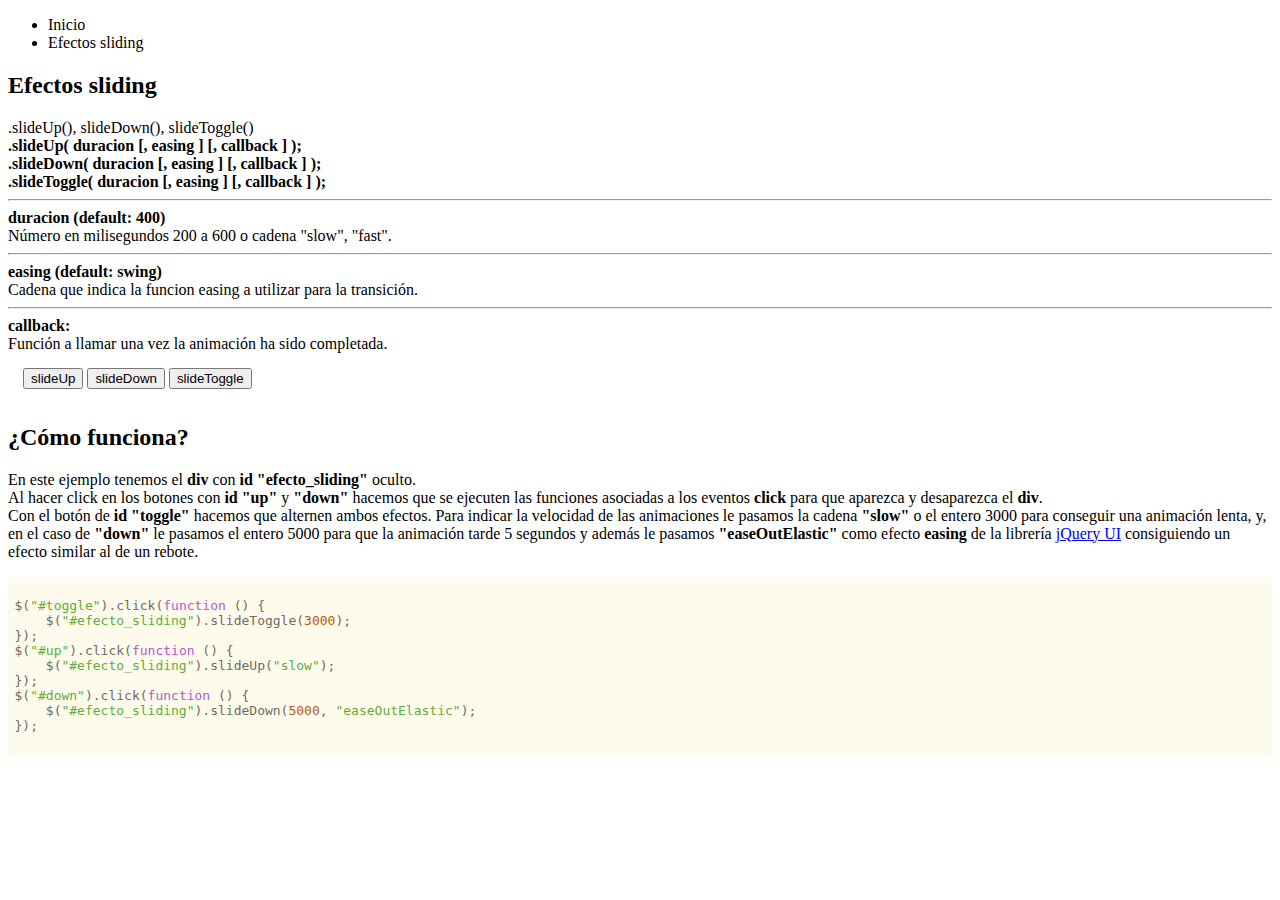
==== sliding.html @ 3c5e636b "1ª versión práctica diw" ====
<!DOCTYPE html>
<html lang="es">

<head>
    <meta charset="UTF-8">
    <title>Inicio</title>
    <link href="css/jquery-ui.min.css" rel="stylesheet"> </head>

<body>
    <!-- Migas de pan -->
    <div class="row">
        <div class="col-md-12">
            <ul class="breadcrumb">
                <li> Inicio <span class="divider"></span> </li>
                <li class="active"> Efectos sliding </li>
            </ul>
        </div>
    </div>
    <div class="row">
        <div class="col-md-12">
            <h2 class="text-center">Efectos sliding</h2>
            <div>
                <div id="efecto_sliding" class="panel panel-primary">
                    <div class="panel-heading text-center">.slideUp(), slideDown(), slideToggle() </div>
                    <div class="panel-body"> <strong>.slideUp( duracion [, easing ] [, callback ] );</strong></br> <strong>.slideDown( duracion [, easing ] [, callback ] );</strong></br> <strong>.slideToggle( duracion [, easing ] [, callback ] );</strong>
                        <hr> <strong>duracion (default: 400)</strong></br> Número en milisegundos 200 a 600 o cadena "slow", "fast".
                        <hr> <strong>easing (default: swing)</strong></br>Cadena que indica la funcion easing a utilizar para la transición.
                        <hr> <strong>callback:</strong></br> Función a llamar una vez la animación ha sido completada. </div>
                </div>
            </div>
            <div class="text-center" style="padding:15px;">
                <button id="up" type="button" class="btn btn-primary">slideUp</button>
                <button id="down" type="button" class="btn btn-danger">slideDown</button>
                <button id="toggle" type="button" class="btn btn-default">slideToggle</button>
            </div>
            <h2 class="text-center">¿Cómo funciona?</h2>
            <div class="col-md-12 well">
                <p> En este ejemplo tenemos el <strong>div</strong> con <strong>id</strong> <strong>"efecto_sliding"</strong> oculto.</br> Al hacer click en los botones con <strong>id</strong> <strong>"up"</strong> y <strong>"down"</strong> hacemos que se ejecuten las funciones asociadas a los eventos <strong>click</strong> para que aparezca y desaparezca el <strong>div</strong>.</br>Con el botón de <strong>id</strong> <strong>"toggle"</strong> hacemos que alternen ambos efectos. Para indicar la velocidad de las animaciones le pasamos la cadena <strong>"slow"</strong> o el entero 3000 para conseguir una animación lenta, y, en el caso de <strong>"down"</strong> le pasamos el entero 5000 para que la animación tarde 5 segundos y además le pasamos <strong>"easeOutElastic"</strong> como efecto <strong>easing</strong> de la librería <a href="https://jqueryui.com/" target="_blank">jQuery UI</a> consiguiendo un efecto similar al de un rebote. </p> <pre><code class="js">
$("#toggle").click(function () {
    $("#efecto_sliding").slideToggle(3000);
}); 
$("#up").click(function () {
    $("#efecto_sliding").slideUp("slow");
});
$("#down").click(function () {
    $("#efecto_sliding").slideDown(5000, "easeOutElastic");
});
        </code></pre> </div>
        </div>
    </div>
    <link rel="stylesheet" href="css/atelier.css">
    <script src="js/highlight.pack.js"></script>
    <script src="js/jquery.min.js"></script>
    <script src="js/jquery-ui.min.js"></script>
    <script>
        $(document).ready(function () {
            $("#toggle").click(function () {
                $("#efecto_sliding").slideToggle(3000);
            });
            $("#up").click(function () {
                $("#efecto_sliding").slideUp("slow");
            });
            $("#down").click(function () {
                $("#efecto_sliding").slideDown(5000, "easeOutElastic");
            });
            $('pre code').each(function (i, block) {
                hljs.highlightBlock(block);
            });
        });
    </script>
</body>

</html>
---- css/atelier.css ----
/* Base16 Atelier Dune Light - Theme */
/* by Bram de Haan (http://atelierbram.github.io/syntax-highlighting/atelier-schemes/dune) */
/* Original Base16 color scheme by Chris Kempson (https://github.com/chriskempson/base16) */

/* Atelier-Dune Comment */
.hljs-comment,
.hljs-quote {
  color: #7d7a68;
}

/* Atelier-Dune Red */
.hljs-variable,
.hljs-template-variable,
.hljs-attribute,
.hljs-tag,
.hljs-name,
.hljs-regexp,
.hljs-link,
.hljs-name,
.hljs-selector-id,
.hljs-selector-class {
  color: #d73737;
}

/* Atelier-Dune Orange */
.hljs-number,
.hljs-meta,
.hljs-built_in,
.hljs-builtin-name,
.hljs-literal,
.hljs-type,
.hljs-params {
  color: #b65611;
}

/* Atelier-Dune Green */
.hljs-string,
.hljs-symbol,
.hljs-bullet {
  color: #60ac39;
}

/* Atelier-Dune Blue */
.hljs-title,
.hljs-section {
  color: #6684e1;
}

/* Atelier-Dune Purple */
.hljs-keyword,
.hljs-selector-tag {
  color: #b854d4;
}

.hljs {
  display: block;
  overflow-x: auto;
  background: #fefbec;
  color: #6e6b5e;
  padding: 0.5em;
}

.hljs-emphasis {
  font-style: italic;
}

.hljs-strong {
  font-weight: bold;
}
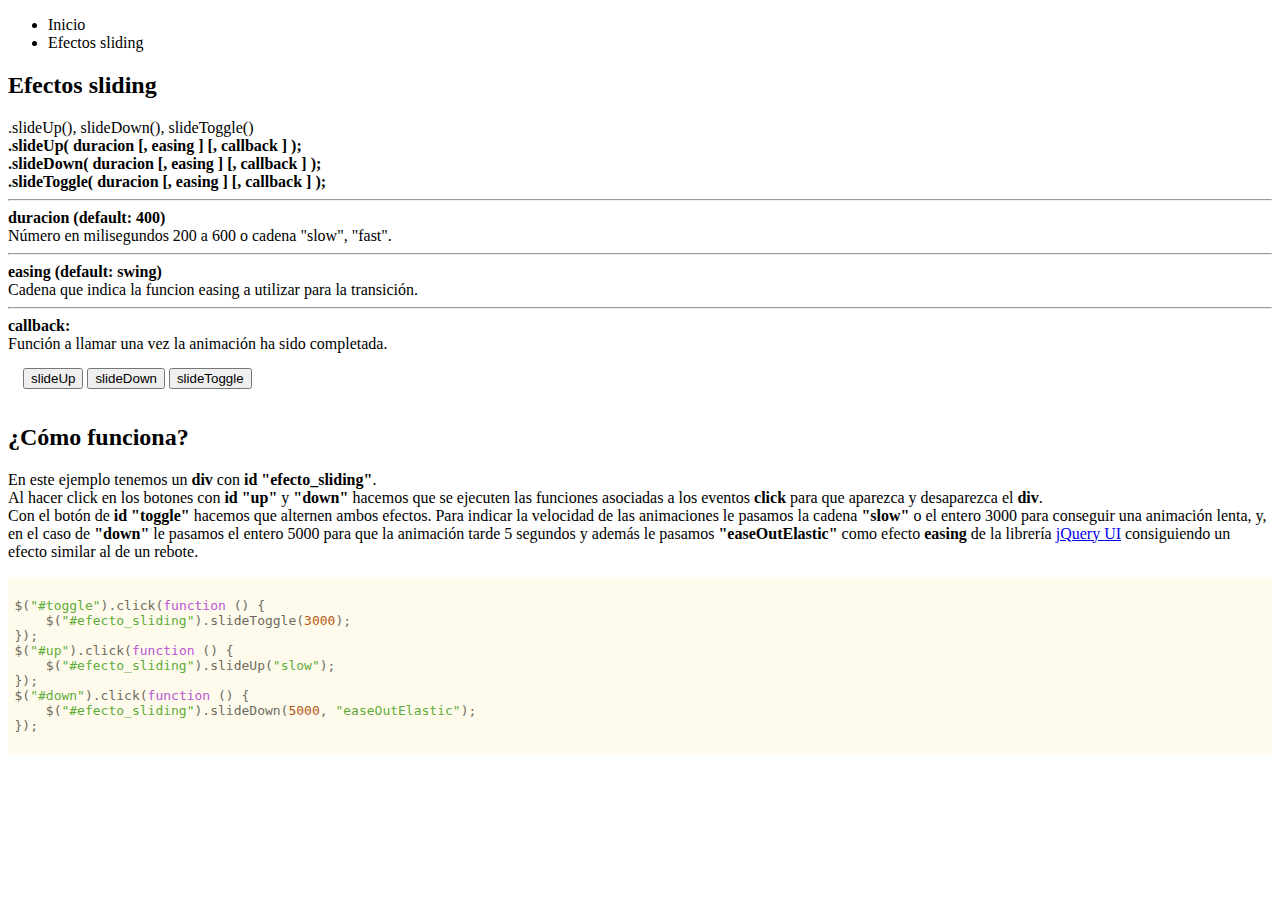
==== commit 6a36ae79: "Arreglado error de redacción en en Sliding" ====
--- a/sliding.html
+++ b/sliding.html
@@ -35,7 +35,7 @@
             </div>
             <h2 class="text-center">¿Cómo funciona?</h2>
             <div class="col-md-12 well">
-                <p> En este ejemplo tenemos el <strong>div</strong> con <strong>id</strong> <strong>"efecto_sliding"</strong> oculto.</br> Al hacer click en los botones con <strong>id</strong> <strong>"up"</strong> y <strong>"down"</strong> hacemos que se ejecuten las funciones asociadas a los eventos <strong>click</strong> para que aparezca y desaparezca el <strong>div</strong>.</br>Con el botón de <strong>id</strong> <strong>"toggle"</strong> hacemos que alternen ambos efectos. Para indicar la velocidad de las animaciones le pasamos la cadena <strong>"slow"</strong> o el entero 3000 para conseguir una animación lenta, y, en el caso de <strong>"down"</strong> le pasamos el entero 5000 para que la animación tarde 5 segundos y además le pasamos <strong>"easeOutElastic"</strong> como efecto <strong>easing</strong> de la librería <a href="https://jqueryui.com/" target="_blank">jQuery UI</a> consiguiendo un efecto similar al de un rebote. </p> <pre><code class="js">
+                <p> En este ejemplo tenemos un <strong>div</strong> con <strong>id</strong> <strong>"efecto_sliding"</strong>.</br> Al hacer click en los botones con <strong>id</strong> <strong>"up"</strong> y <strong>"down"</strong> hacemos que se ejecuten las funciones asociadas a los eventos <strong>click</strong> para que aparezca y desaparezca el <strong>div</strong>.</br>Con el botón de <strong>id</strong> <strong>"toggle"</strong> hacemos que alternen ambos efectos. Para indicar la velocidad de las animaciones le pasamos la cadena <strong>"slow"</strong> o el entero 3000 para conseguir una animación lenta, y, en el caso de <strong>"down"</strong> le pasamos el entero 5000 para que la animación tarde 5 segundos y además le pasamos <strong>"easeOutElastic"</strong> como efecto <strong>easing</strong> de la librería <a href="https://jqueryui.com/" target="_blank">jQuery UI</a> consiguiendo un efecto similar al de un rebote. </p> <pre><code class="js">
 $("#toggle").click(function () {
     $("#efecto_sliding").slideToggle(3000);
 }); 
